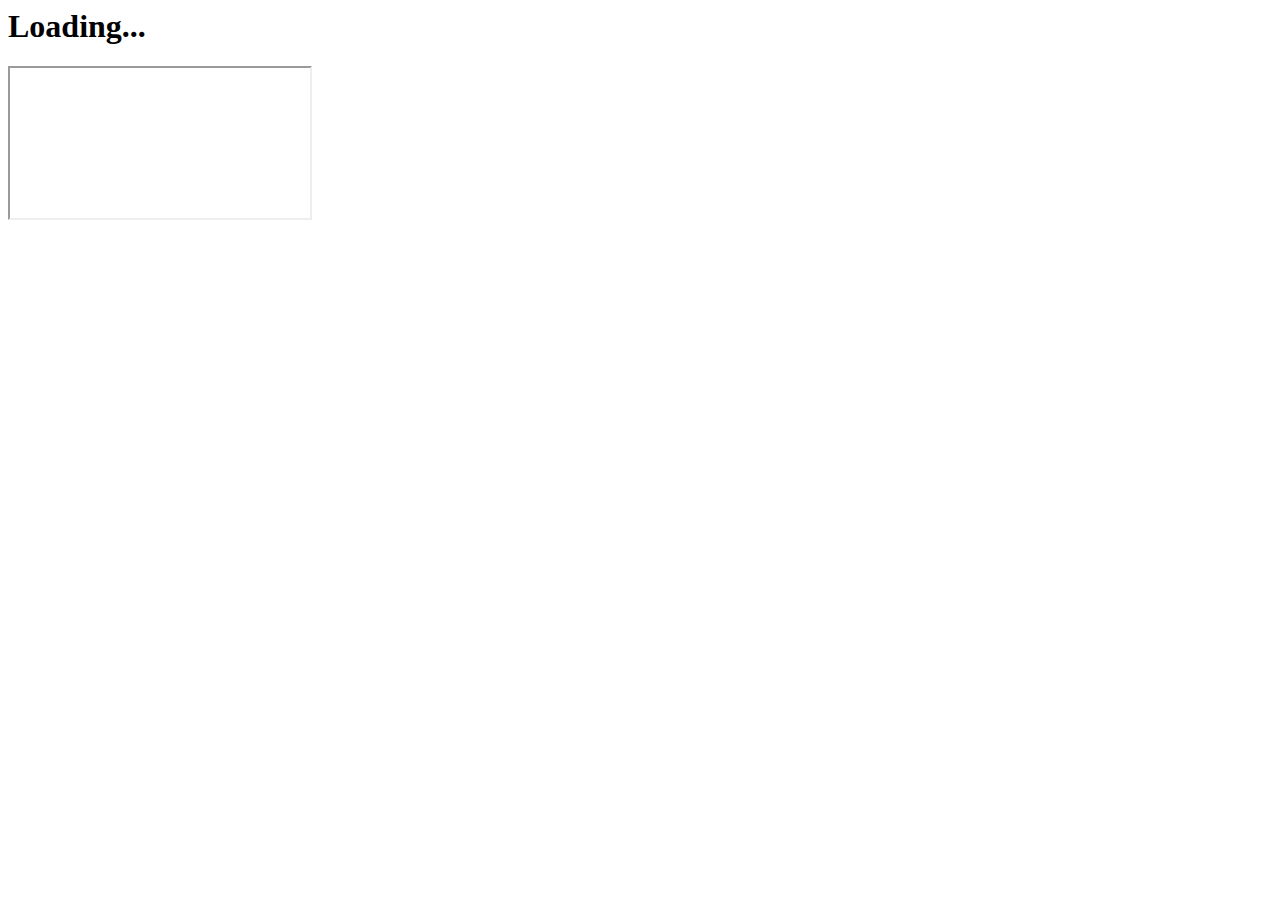
==== render.html @ eb87dc64 "Create render.html" ====
<html>

<head>
    <link rel="stylesheet" href="https://rationalcoding.github.io/HyperHost/assets/css/client.css">
</head>

<body>
    <div id="HYPERHOST-dropzone" style="border:none">
        <div>
            <h1 id="HYPERHOST-HEADER">Loading...</h1>
            <a style="display:none; color:black" href="index.html"><h2>Host a new website!</h2></a>
        </div>
    </div>
    <iframe id="HYPERHOST-viewframe"></iframe>
    
    <script src="https://rationalcoding.github.io/HyperHost/assets/js/vendor/peer.js"></script>
    <script src="https://rationalcoding.github.io/HyperHost/assets/js/hyperclient.js"></script>
</body>

</html>
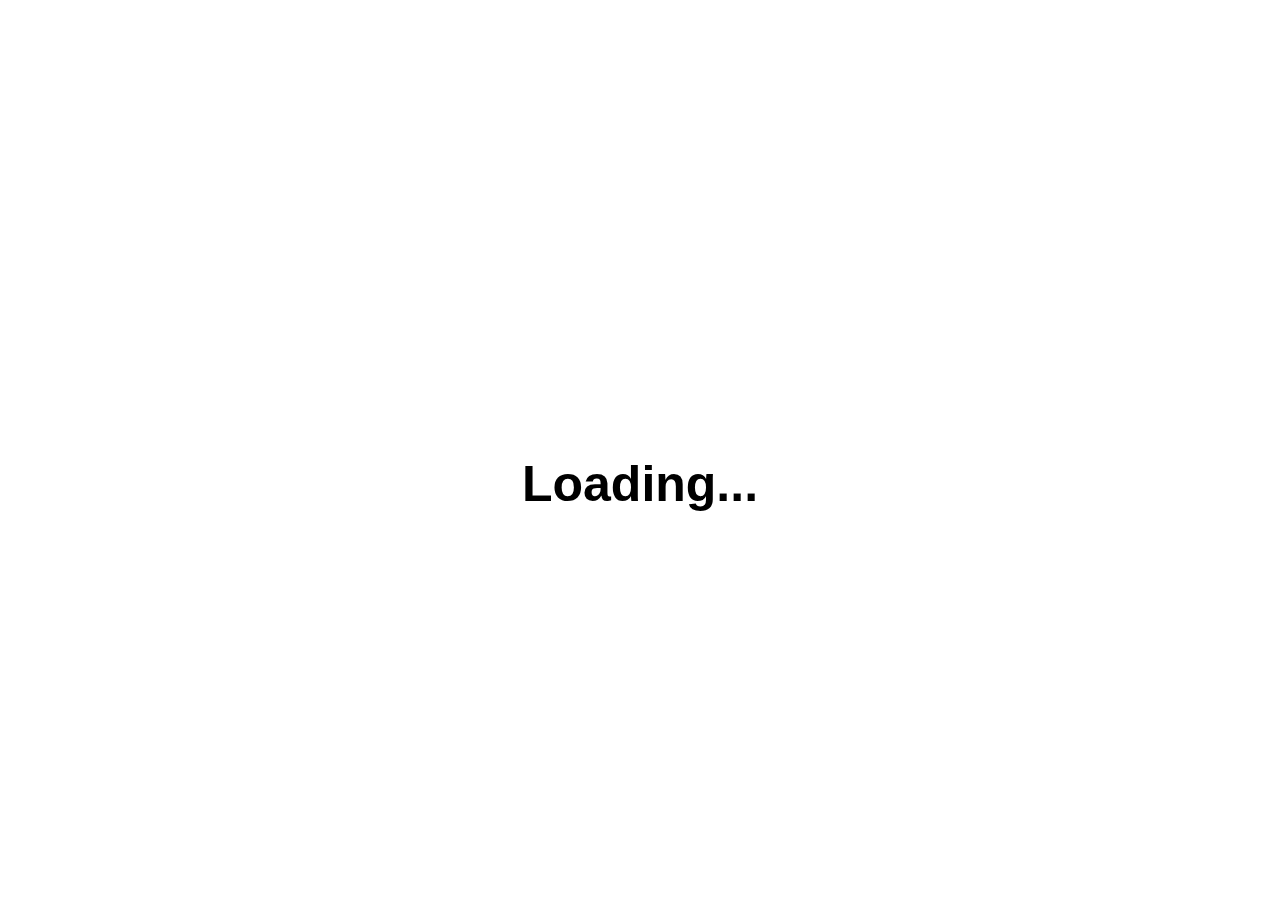
==== commit 2e9d4d51: "Update render.html" ====
--- a/render.html
+++ b/render.html
@@ -1,7 +1,7 @@
 <html>
 
 <head>
-    <link rel="stylesheet" href="https://rationalcoding.github.io/HyperHost/assets/css/client.css">
+    <link rel="stylesheet" href="css/render.css">
 </head>
 
 <body>
@@ -13,8 +13,8 @@
     </div>
     <iframe id="HYPERHOST-viewframe"></iframe>
     
-    <script src="https://rationalcoding.github.io/HyperHost/assets/js/vendor/peer.js"></script>
-    <script src="https://rationalcoding.github.io/HyperHost/assets/js/hyperclient.js"></script>
+    <script src="js/peer.js"></script>
+    <script src="js/hyperclient.js"></script>
 </body>
 
 </html>
--- a/css/render.css
+++ b/css/render.css
@@ -0,0 +1,50 @@
+html {
+    position: relative;
+    background: white;
+    height: 100%;
+}
+
+#HYPERHOST-dropzone {
+    position: absolute;
+    top: 30px;
+    left: 30px;
+    bottom: 30px;
+    right: 30px;
+    text-align: center;
+    max-width: none;
+    min-height: 80%;
+}
+
+#HYPERHOST-dropzone > div {
+    pointer-events: none;
+    position: relative;
+    top: 50%;
+    transform: translateY(-50%);
+    font-family: Arial;
+}
+
+#HYPERHOST-dropzone a {
+    text-decoration: none;
+    color: black;
+    cursor: pointer;
+    pointer-events: all;
+}
+
+#HYPERHOST-dropzone h1 {
+    font-size: 50px;
+}
+
+#HYPERHOST-dropzone p {
+    font-size: 14px;
+}
+
+#HYPERHOST-viewframe {
+    position: absolute;
+    left: 0;
+    top: 0;
+    width: 100%;
+    height: 100%;
+    display: none;
+    border: transparent 20px;
+    background: white;
+}
